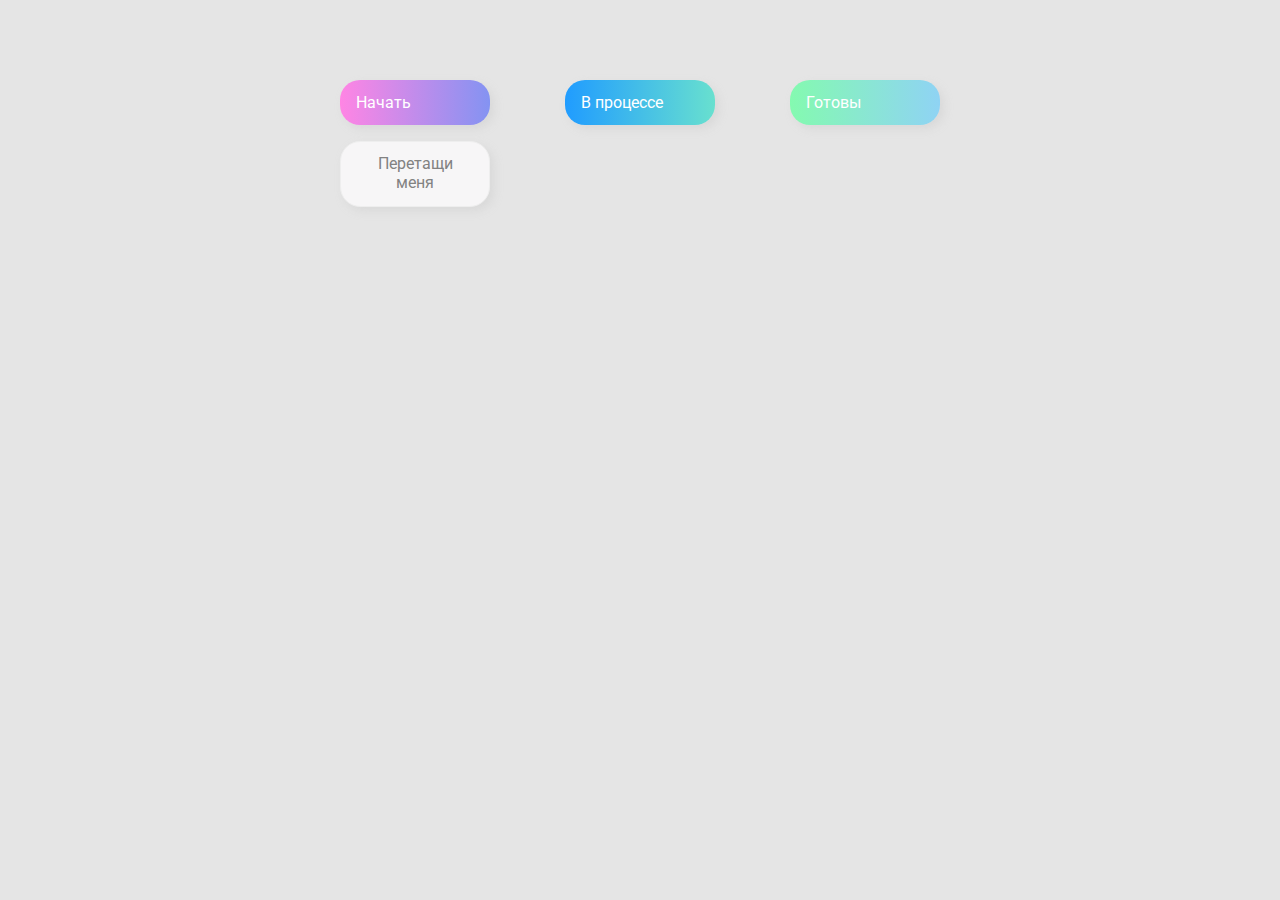
==== 02-drag-n-drop/index.html @ 887ed826 "Проект 2. Инициализация" ====
<!DOCTYPE html>
<html lang="en">
  <head>
    <meta charset="UTF-8" />
    <meta name="viewport" content="width=device-width, initial-scale=1.0" />
    <link rel="stylesheet" href="styles.css" />
    <title>Drag & Drop | Проект 2</title>
  </head>
  <body>
    <div>
      <div class="row">
          <div class="col-header start">Начать</div>
          <div class="col-header progress">В процессе</div>
          <div class="col-header done">Готовы</div>
      </div>

      <div class="row">
        <div class="placeholder">
          <div class="item">Перетащи меня</div>
        </div>
        <div class="placeholder"></div>
        <div class="placeholder"></div>
      </div>
      
    </div>
  </body>
</html>
---- 02-drag-n-drop/styles.css ----
@import url('https://fonts.googleapis.com/css?family=Roboto&display=swap');

* {
  box-sizing: border-box;
}

body {
  font-family: 'Roboto', sans-serif;
  background-color: #e5e5e5;
  display: flex;
  padding-top: 5rem;
  justify-content: center;
  overflow: hidden;
  margin: 0;
}

.row {
  display: flex;
  width: 600px;
  justify-content: space-between;
  margin-bottom: 1rem;
}

.col-header {
  width: 150px;
  box-shadow: 4px 4px 9px rgba(198, 198, 198, 0.36);
  border-radius: 20px;
  padding: 0.8rem 1rem;
  color: #fff;
}

.item {
  width: 150px;
  height: 66px;
  border: 1px solid #eee;
  box-shadow: 4px 4px 9px rgba(198, 198, 198, 0.36);
  border-radius: 20px;
  background: #f7f6f7;
  padding: 0.8rem 1rem;
  color: #828282;
  text-align: center;
  cursor: grab;
}

.item:active {
  cursor: grabbing;
}

.placeholder {
  width: 150px;
  height: 66px;
}

.start {
  background: linear-gradient(90deg, #ff85e4 0%, #229efd 179.25%);
}

.progress {
  background: linear-gradient(90deg, #209cff 0%, #68e0cf 100%);
}

.done {
  background: linear-gradient(90deg, #84fab0 0%, #8fd3f4 100%);
}
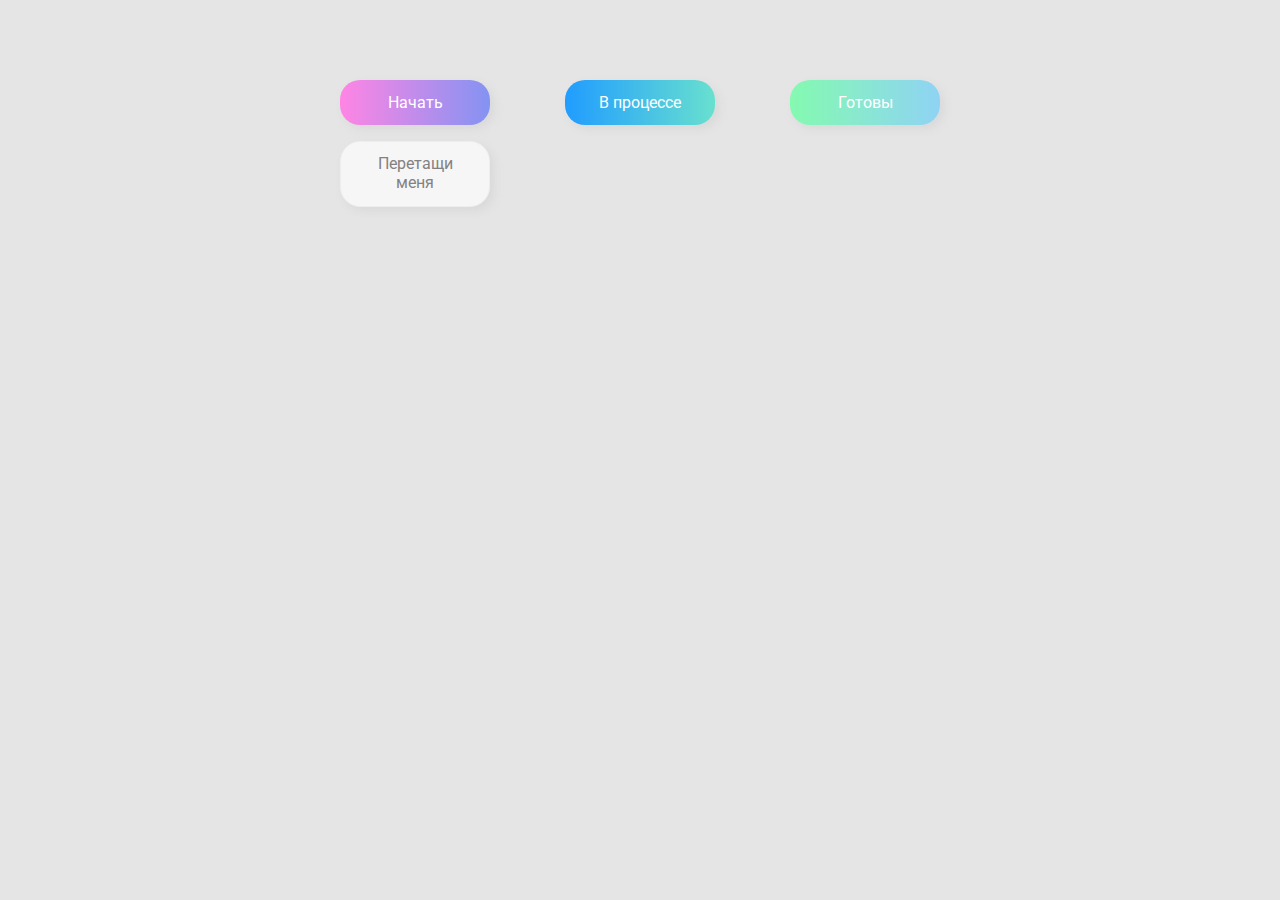
==== commit 079516eb: "Проект 2. Drag & Drop" ====
--- a/02-drag-n-drop/index.html
+++ b/02-drag-n-drop/index.html
@@ -1,27 +1,32 @@
 <!DOCTYPE html>
 <html lang="en">
-  <head>
-    <meta charset="UTF-8" />
-    <meta name="viewport" content="width=device-width, initial-scale=1.0" />
-    <link rel="stylesheet" href="styles.css" />
-    <title>Drag & Drop | Проект 2</title>
-  </head>
-  <body>
-    <div>
-      <div class="row">
-          <div class="col-header start">Начать</div>
-          <div class="col-header progress">В процессе</div>
-          <div class="col-header done">Готовы</div>
+
+<head>
+  <meta charset="UTF-8" />
+  <meta name="viewport" content="width=device-width, initial-scale=1.0" />
+  <link rel="stylesheet" href="styles.css" />
+  <title>Drag & Drop | Проект 2</title>
+</head>
+
+<body>
+  <div>
+    <div class="row">
+      <div class="col-header start">Начать</div>
+      <div class="col-header progress">В процессе</div>
+      <div class="col-header done">Готовы</div>
+    </div>
+
+    <div class="row">
+      <div class="placeholder">
+        <div class="item" draggable="true">Перетащи меня</div>
       </div>
+      <div class="placeholder"></div>
+      <div class="placeholder"></div>
+    </div>
 
-      <div class="row">
-        <div class="placeholder">
-          <div class="item">Перетащи меня</div>
-        </div>
-        <div class="placeholder"></div>
-        <div class="placeholder"></div>
-      </div>
-      
-    </div>
-  </body>
-</html>
+  </div>
+
+  <script src="app.js"></script>
+</body>
+
+</html>--- a/02-drag-n-drop/styles.css
+++ b/02-drag-n-drop/styles.css
@@ -27,6 +27,7 @@
   border-radius: 20px;
   padding: 0.8rem 1rem;
   color: #fff;
+  text-align: center;
 }
 
 .item {
@@ -61,4 +62,17 @@
 
 .done {
   background: linear-gradient(90deg, #84fab0 0%, #8fd3f4 100%);
+}
+
+.hold {
+  /* border: 5px solid #eee; */
+  border: 5px inset rgb(142, 131, 245);
+}
+
+.hide {
+  display: none;
+}
+
+.hovered {
+  border-top: 3px solid #8ed7ed;
 }